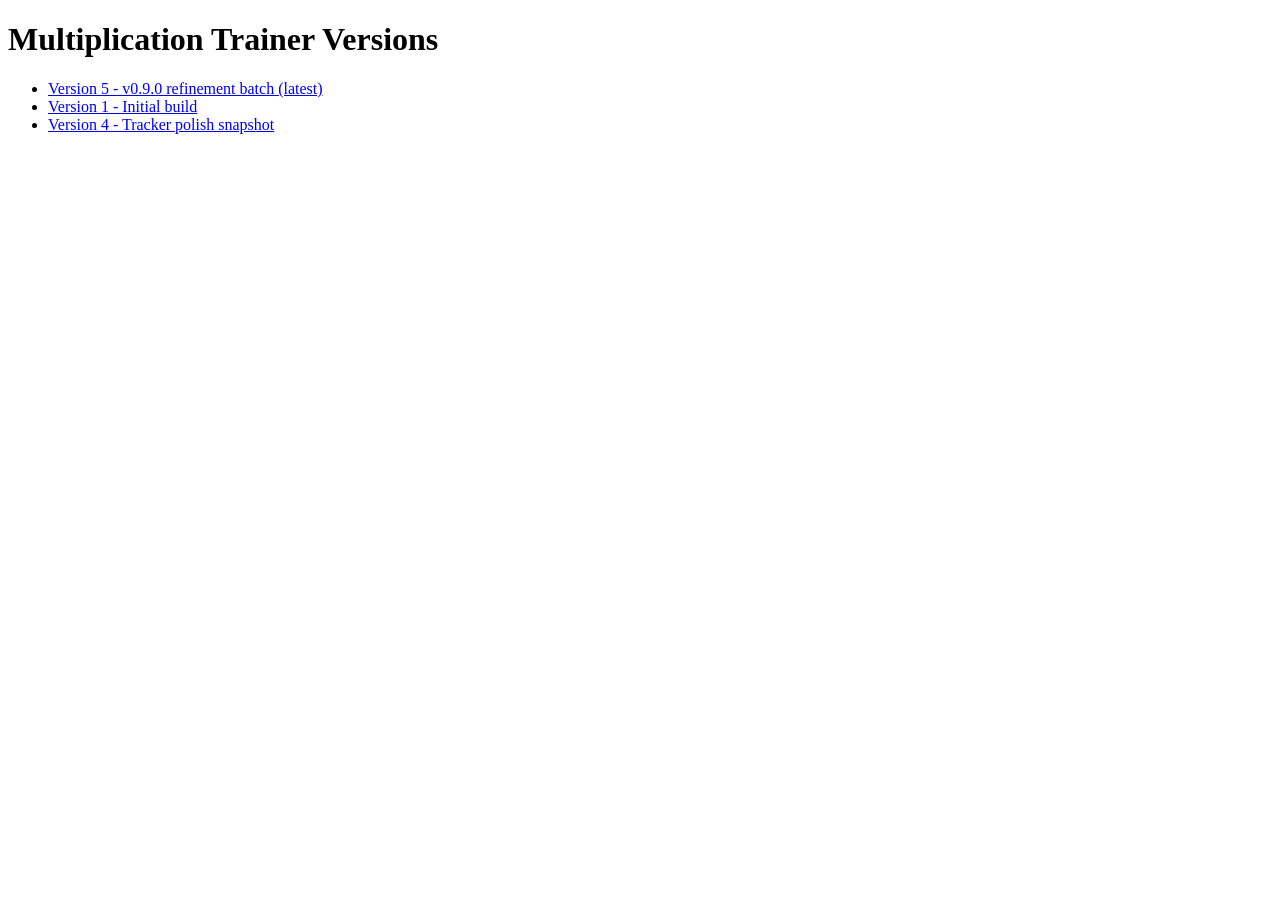
==== docs/index.html @ f9cfebf2 "Publish v0.9.0 refinement snapshot and docs v5 sync" ====
<!doctype html>
<html lang="en">
<head>
  <meta charset="utf-8">
  <title>Multiplication Trainer Versions</title>
</head>
<body>
  <h1>Multiplication Trainer Versions</h1>
  <ul>
    <li><a href="./v5/">Version 5 - v0.9.0 refinement batch (latest)</a></li>
    <li><a href="./v1/">Version 1 - Initial build</a></li>
    <li><a href="./v4/">Version 4 - Tracker polish snapshot</a></li>
  </ul>
</body>
</html>
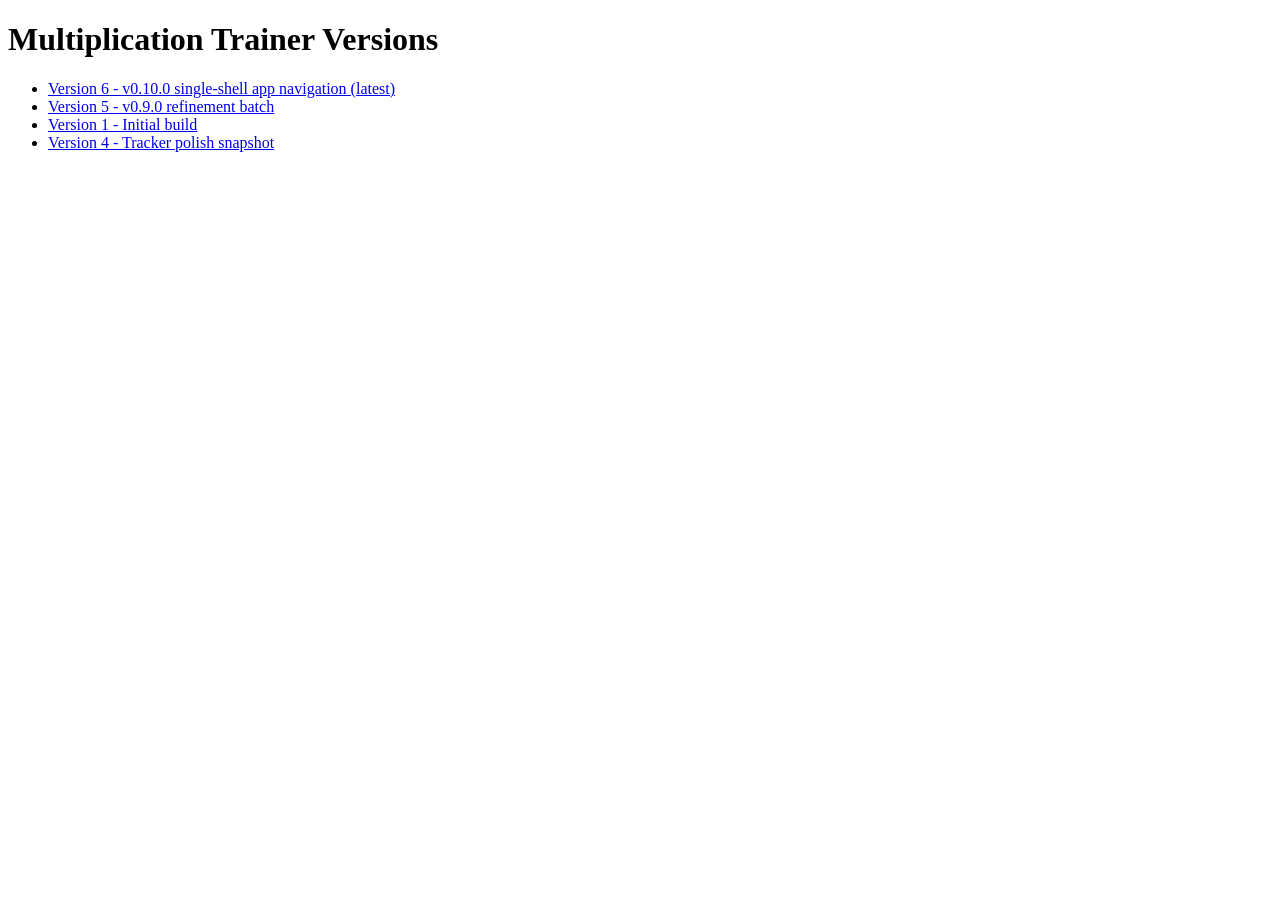
==== commit 8a2b370c: "Refactor to single-shell navigation and publish docs v6 snapshot" ====
--- a/docs/index.html
+++ b/docs/index.html
@@ -7,7 +7,8 @@
 <body>
   <h1>Multiplication Trainer Versions</h1>
   <ul>
-    <li><a href="./v5/">Version 5 - v0.9.0 refinement batch (latest)</a></li>
+    <li><a href="./v6/">Version 6 - v0.10.0 single-shell app navigation (latest)</a></li>
+    <li><a href="./v5/">Version 5 - v0.9.0 refinement batch</a></li>
     <li><a href="./v1/">Version 1 - Initial build</a></li>
     <li><a href="./v4/">Version 4 - Tracker polish snapshot</a></li>
   </ul>
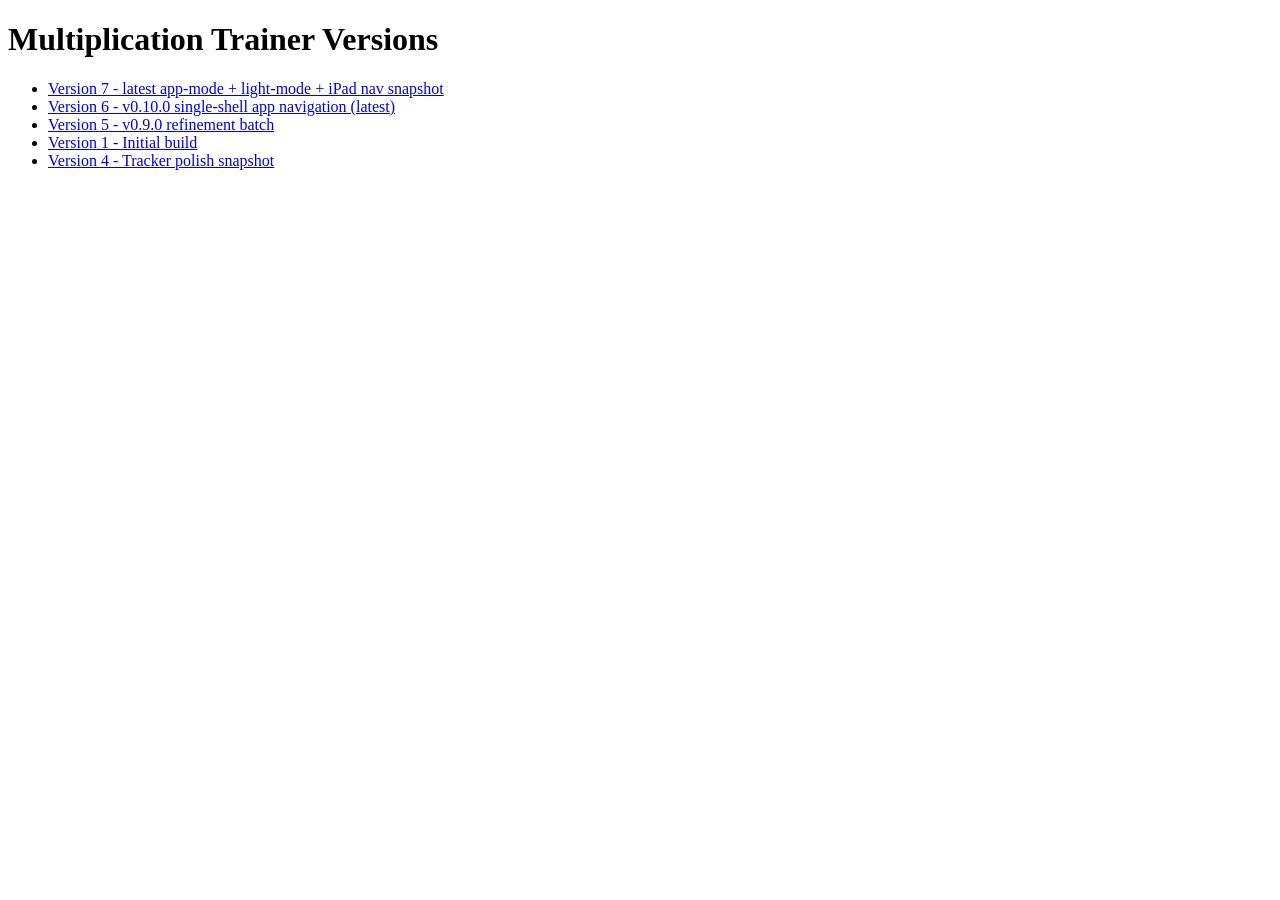
==== commit 6dd974f2: "Publish v7 snapshot: app-mode, light-mode, carousel/nav, and Mudkip palette" ====
--- a/docs/index.html
+++ b/docs/index.html
@@ -7,6 +7,7 @@
 <body>
   <h1>Multiplication Trainer Versions</h1>
   <ul>
+    <li><a href="./v7/">Version 7 - latest app-mode + light-mode + iPad nav snapshot</a></li>
     <li><a href="./v6/">Version 6 - v0.10.0 single-shell app navigation (latest)</a></li>
     <li><a href="./v5/">Version 5 - v0.9.0 refinement batch</a></li>
     <li><a href="./v1/">Version 1 - Initial build</a></li>
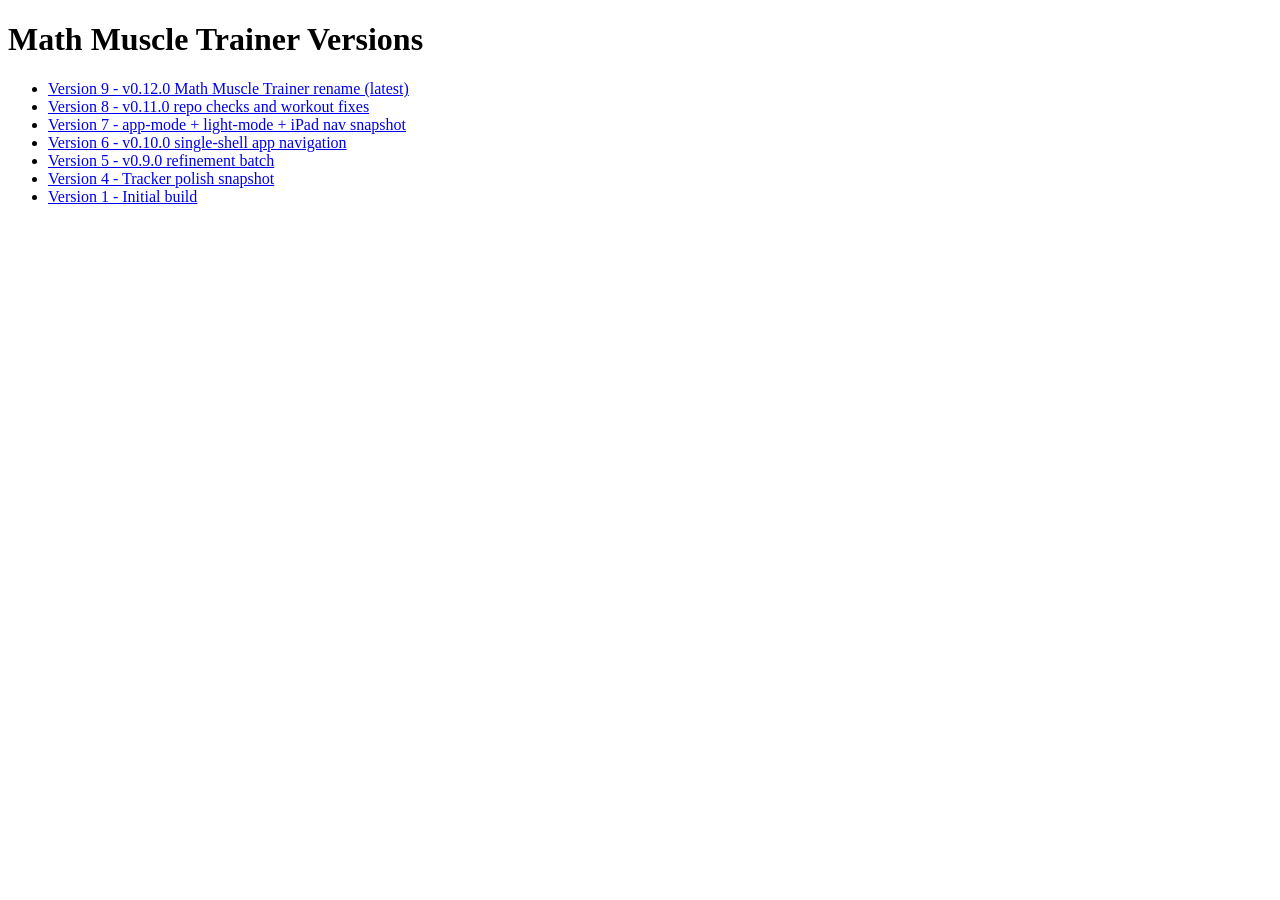
==== commit 33daa74e: "Rename app and add AI continuity workflow" ====
--- a/docs/index.html
+++ b/docs/index.html
@@ -2,16 +2,18 @@
 <html lang="en">
 <head>
   <meta charset="utf-8">
-  <title>Multiplication Trainer Versions</title>
+  <title>Math Muscle Trainer Versions</title>
 </head>
 <body>
-  <h1>Multiplication Trainer Versions</h1>
+  <h1>Math Muscle Trainer Versions</h1>
   <ul>
-    <li><a href="./v7/">Version 7 - latest app-mode + light-mode + iPad nav snapshot</a></li>
-    <li><a href="./v6/">Version 6 - v0.10.0 single-shell app navigation (latest)</a></li>
+    <li><a href="./v9/">Version 9 - v0.12.0 Math Muscle Trainer rename (latest)</a></li>
+    <li><a href="./v8/">Version 8 - v0.11.0 repo checks and workout fixes</a></li>
+    <li><a href="./v7/">Version 7 - app-mode + light-mode + iPad nav snapshot</a></li>
+    <li><a href="./v6/">Version 6 - v0.10.0 single-shell app navigation</a></li>
     <li><a href="./v5/">Version 5 - v0.9.0 refinement batch</a></li>
+    <li><a href="./v4/">Version 4 - Tracker polish snapshot</a></li>
     <li><a href="./v1/">Version 1 - Initial build</a></li>
-    <li><a href="./v4/">Version 4 - Tracker polish snapshot</a></li>
   </ul>
 </body>
 </html>
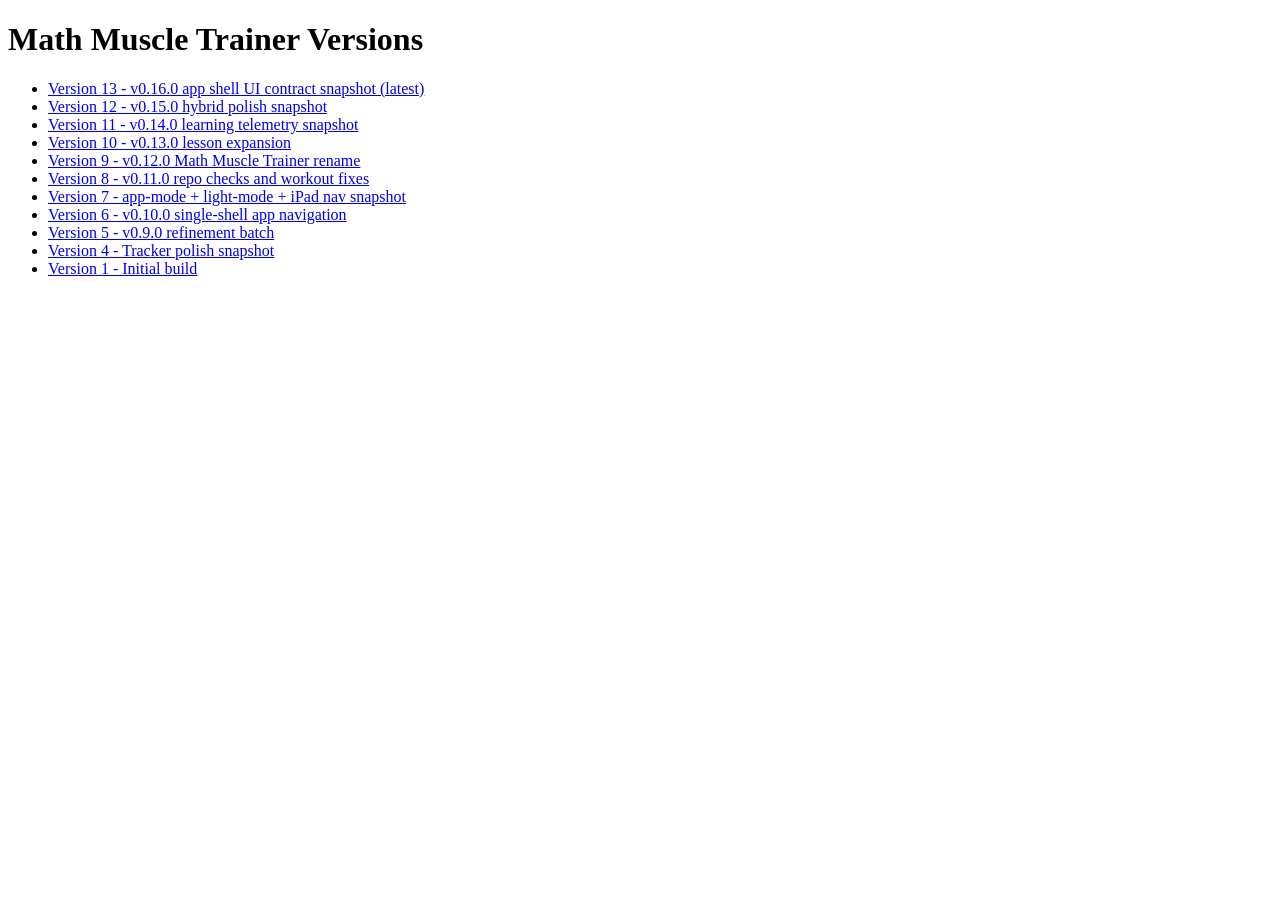
==== commit d123699c: "Merge v0.16.0 app shell UI polish" ====
--- a/docs/index.html
+++ b/docs/index.html
@@ -7,7 +7,11 @@
 <body>
   <h1>Math Muscle Trainer Versions</h1>
   <ul>
-    <li><a href="./v9/">Version 9 - v0.12.0 Math Muscle Trainer rename (latest)</a></li>
+    <li><a href="./v13/">Version 13 - v0.16.0 app shell UI contract snapshot (latest)</a></li>
+    <li><a href="./v12/">Version 12 - v0.15.0 hybrid polish snapshot</a></li>
+    <li><a href="./v11/">Version 11 - v0.14.0 learning telemetry snapshot</a></li>
+    <li><a href="./v10/">Version 10 - v0.13.0 lesson expansion</a></li>
+    <li><a href="./v9/">Version 9 - v0.12.0 Math Muscle Trainer rename</a></li>
     <li><a href="./v8/">Version 8 - v0.11.0 repo checks and workout fixes</a></li>
     <li><a href="./v7/">Version 7 - app-mode + light-mode + iPad nav snapshot</a></li>
     <li><a href="./v6/">Version 6 - v0.10.0 single-shell app navigation</a></li>
@@ -16,4 +20,4 @@
     <li><a href="./v1/">Version 1 - Initial build</a></li>
   </ul>
 </body>
-</html>
+</html>
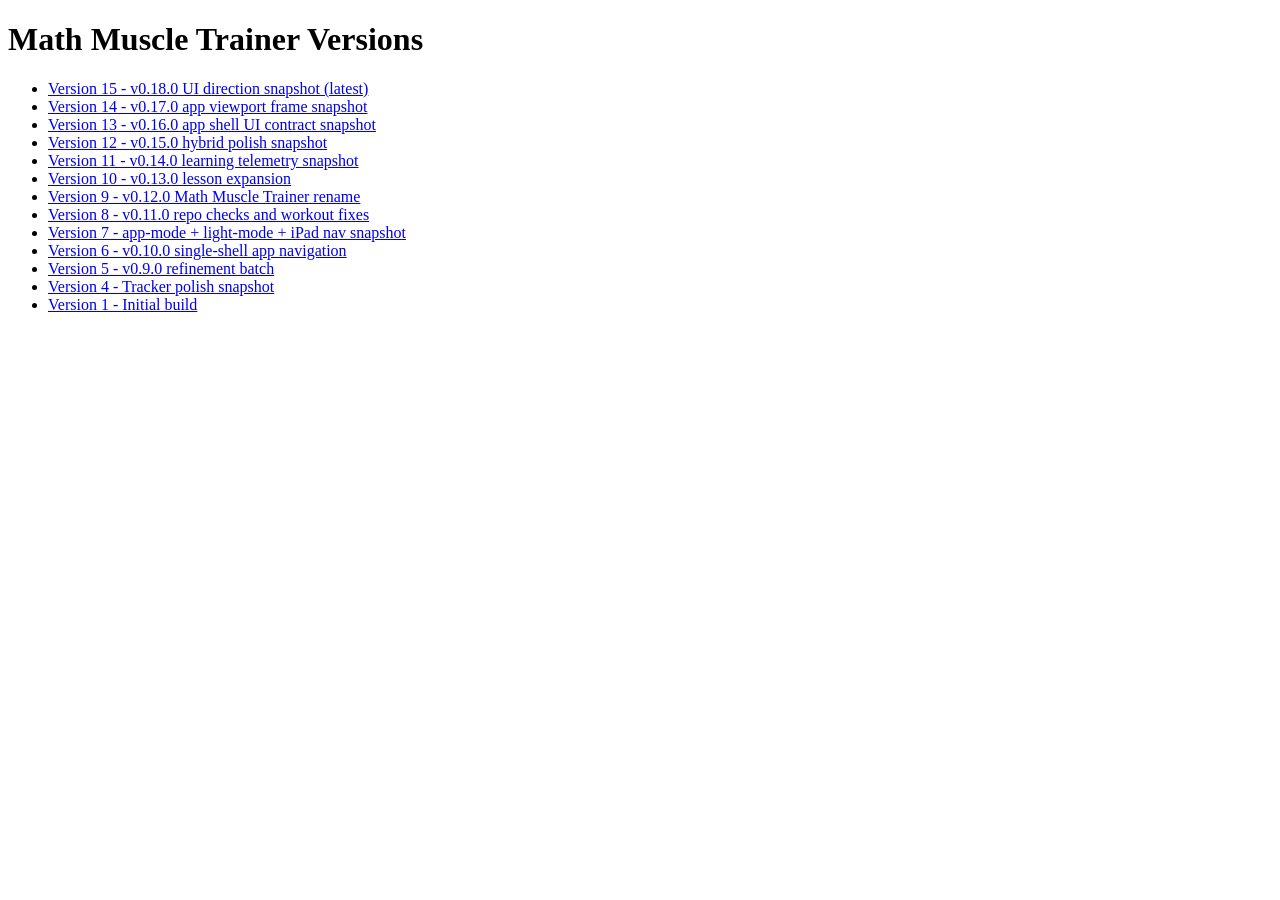
==== commit b1fc13cf: "Release v0.18.0 UI direction snapshot" ====
--- a/docs/index.html
+++ b/docs/index.html
@@ -7,7 +7,9 @@
 <body>
   <h1>Math Muscle Trainer Versions</h1>
   <ul>
-    <li><a href="./v13/">Version 13 - v0.16.0 app shell UI contract snapshot (latest)</a></li>
+    <li><a href="./v15/">Version 15 - v0.18.0 UI direction snapshot (latest)</a></li>
+    <li><a href="./v14/">Version 14 - v0.17.0 app viewport frame snapshot</a></li>
+    <li><a href="./v13/">Version 13 - v0.16.0 app shell UI contract snapshot</a></li>
     <li><a href="./v12/">Version 12 - v0.15.0 hybrid polish snapshot</a></li>
     <li><a href="./v11/">Version 11 - v0.14.0 learning telemetry snapshot</a></li>
     <li><a href="./v10/">Version 10 - v0.13.0 lesson expansion</a></li>
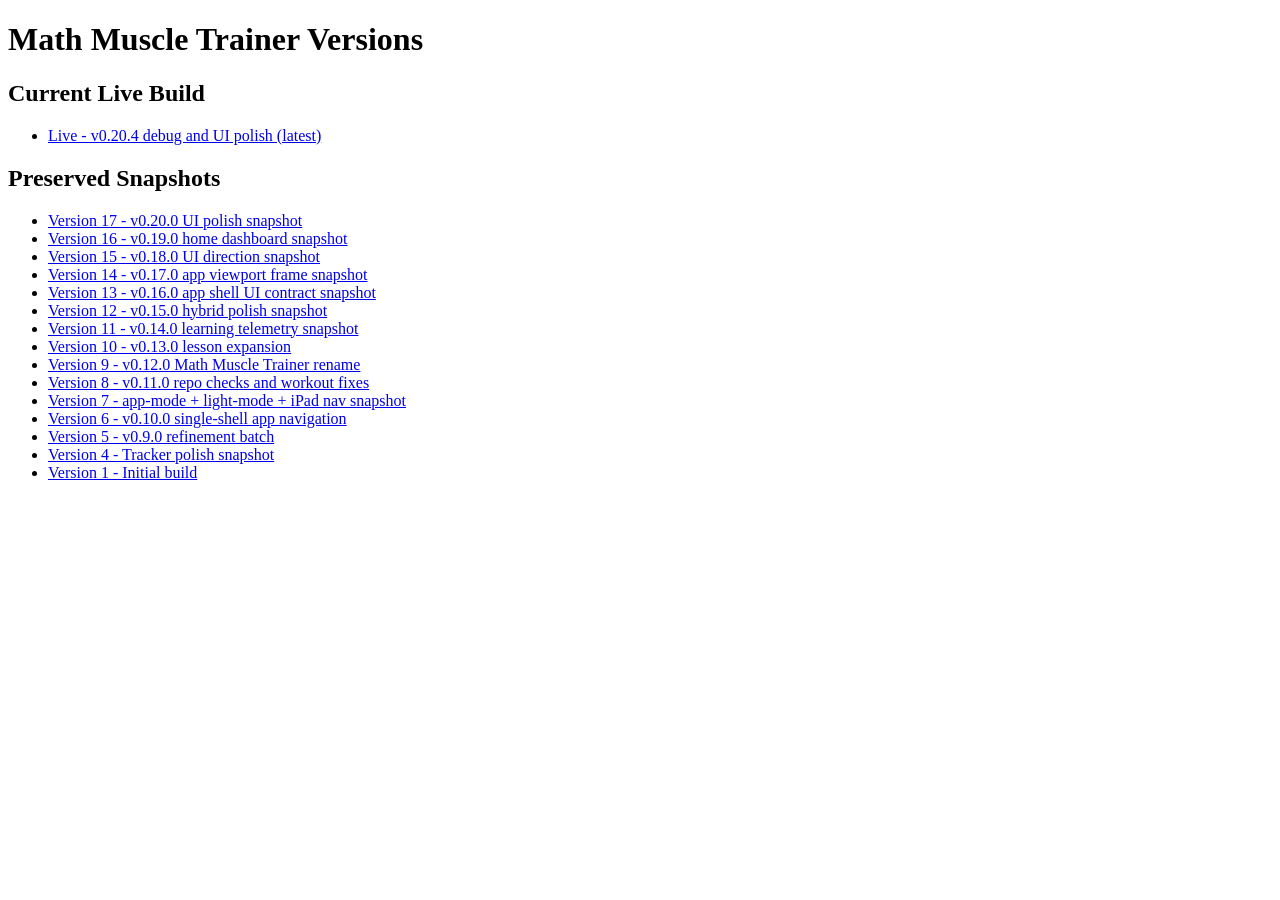
==== commit f85795b6: "Release v0.20.4 debug and UI polish" ====
--- a/docs/index.html
+++ b/docs/index.html
@@ -6,8 +6,15 @@
 </head>
 <body>
   <h1>Math Muscle Trainer Versions</h1>
+  <h2>Current Live Build</h2>
   <ul>
-    <li><a href="./v15/">Version 15 - v0.18.0 UI direction snapshot (latest)</a></li>
+    <li><a href="./live/">Live - v0.20.4 debug and UI polish (latest)</a></li>
+  </ul>
+  <h2>Preserved Snapshots</h2>
+  <ul>
+    <li><a href="./v17/">Version 17 - v0.20.0 UI polish snapshot</a></li>
+    <li><a href="./v16/">Version 16 - v0.19.0 home dashboard snapshot</a></li>
+    <li><a href="./v15/">Version 15 - v0.18.0 UI direction snapshot</a></li>
     <li><a href="./v14/">Version 14 - v0.17.0 app viewport frame snapshot</a></li>
     <li><a href="./v13/">Version 13 - v0.16.0 app shell UI contract snapshot</a></li>
     <li><a href="./v12/">Version 12 - v0.15.0 hybrid polish snapshot</a></li>
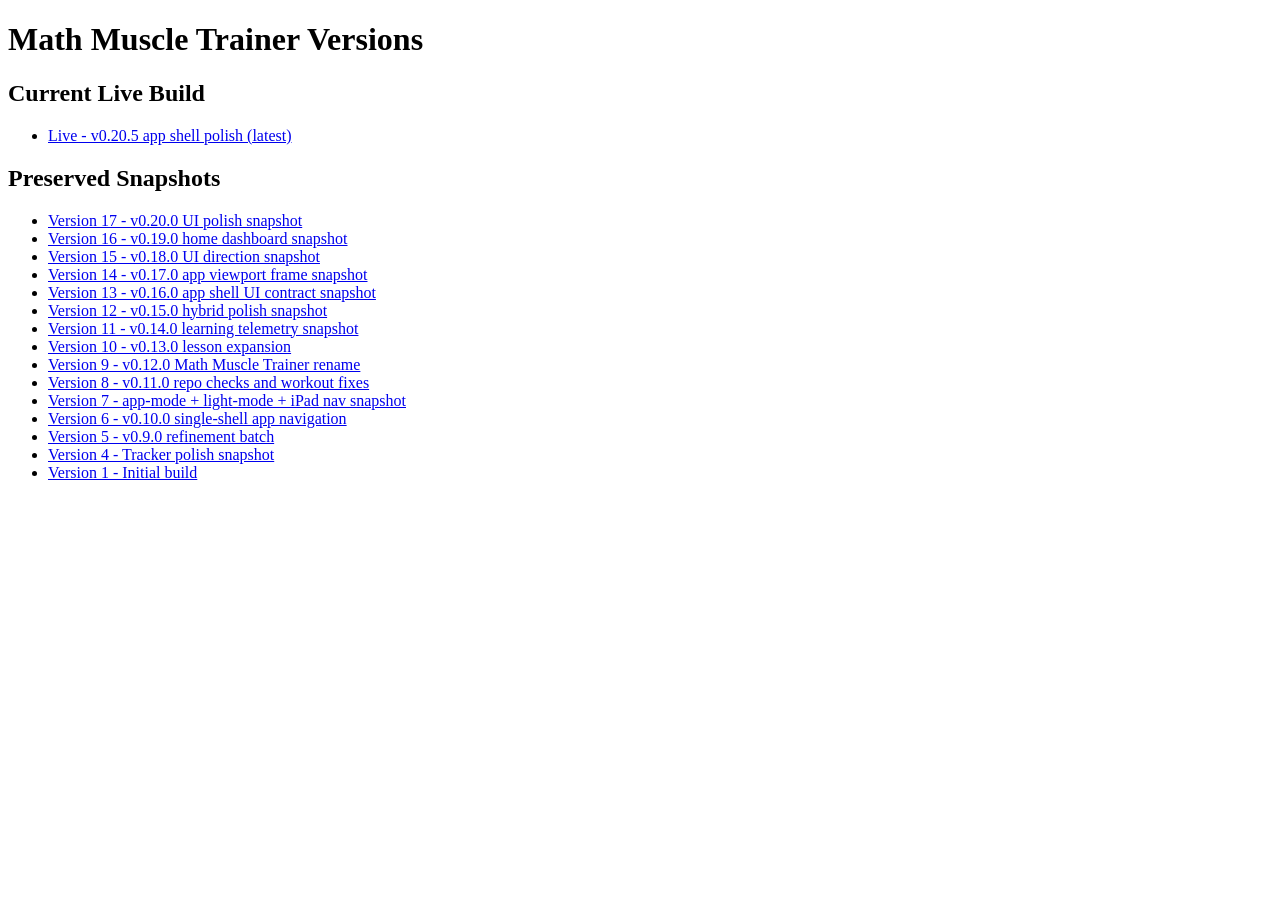
==== commit c7c0a435: "Release v0.20.5 app shell polish" ====
--- a/docs/index.html
+++ b/docs/index.html
@@ -8,7 +8,7 @@
   <h1>Math Muscle Trainer Versions</h1>
   <h2>Current Live Build</h2>
   <ul>
-    <li><a href="./live/">Live - v0.20.4 debug and UI polish (latest)</a></li>
+    <li><a href="./live/">Live - v0.20.5 app shell polish (latest)</a></li>
   </ul>
   <h2>Preserved Snapshots</h2>
   <ul>
